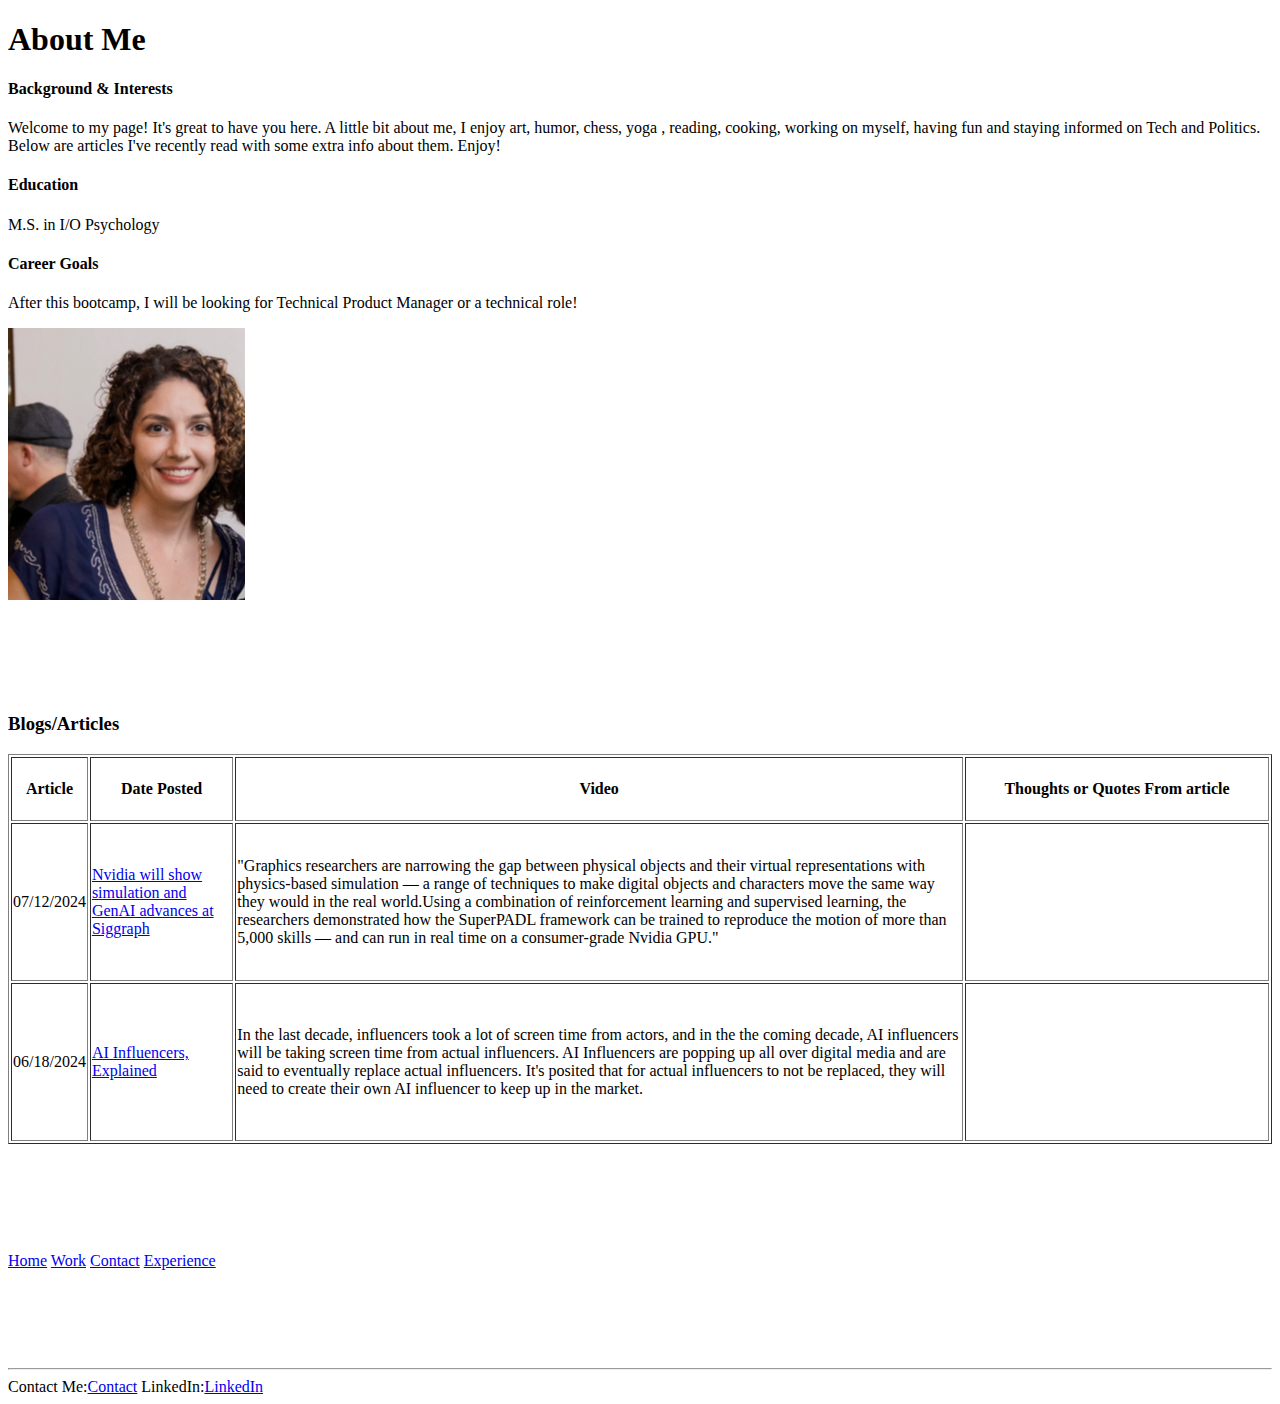
==== index.html @ 804d6b24 "initial commit" ====
<!DOCTYPE html>
<html lang="en">
<head>
    <meta charset="UTF-8">
    <meta name="viewport" content="width=device-width, initial-scale=1.0">
    <title>About Me - Christy</title>
</head>
<body>
    <main>
        <h1>About Me</h1>
        <p><h4>Background & Interests</h4>
            Welcome to my page! It's great to have you here. A little bit about me, I enjoy art, humor, chess, yoga , reading, cooking, working on myself, having fun and staying informed on Tech and Politics. Below are articles I've recently read with some extra info about them. Enjoy!
            <h4>Education</h4>
            M.S. in I/O Psychology
            <h4>Career Goals</h4>
            After this bootcamp, I will be looking for Technical Product Manager or a technical role!
        </p>

        <img src="me.png" alt="Christy Hernandez"><br><br><br><br><br><br>

        <article>
            <h3>Blogs/Articles</h3>
            <table border="1">
                <tr>
                    <th><h4>Article</h4></th>
                    <th><h4>Date Posted</h4></th>
                    <th><h4>Video</h4></th>
                    <th><h4>Thoughts or Quotes From article</h4></th>
                </tr>
                <tr>
                    <td>07/12/2024</td>
                    <td><a href="https://venturebeat.com/ai/nvidia-will-show-simulation-and-genai-advances-at-siggraph/">Nvidia will show simulation and GenAI advances at Siggraph</a></td>
                    <td>"Graphics researchers are narrowing the gap between physical objects and their virtual representations with physics-based simulation — a range of techniques to make digital objects and characters move the same way they would in the real world.Using a combination of reinforcement learning and supervised learning, the researchers demonstrated how the SuperPADL framework can be trained to reproduce the motion of more than 5,000 skills — and can run in real time on a consumer-grade Nvidia GPU."</td>
                    <td><iframe width="300" height="150" src="https://www.youtube.com/embed/L-BX5AjGhlw?si=C3FCDLUEDQTNxdGC" title="YouTube video player" frameborder="0" allow="accelerometer; autoplay; clipboard-write; encrypted-media; gyroscope; picture-in-picture; web-share" referrerpolicy="strict-origin-when-cross-origin" allowfullscreen></iframe></td>

                </tr>
                <tr>
                    <td>06/18/2024</td>
                    <td><a href="https://builtin.com/articles/ai-influencer">AI Influencers, Explained</a></td>
                    <td> In the last decade, influencers took a lot of screen time from actors, and in the the coming decade, AI influencers will be taking screen time from actual influencers. AI Influencers are popping up all over digital media and are said to eventually replace actual influencers. It's posited that for actual influencers to not be replaced, they will need to create their own  AI influencer to keep up in the market.</td>
                    <td><iframe width="300" height="150" src="https://www.youtube.com/embed/BAQkxN14xm4?si=71rDFFqxCipwCZdc" title="YouTube video player" frameborder="0" allow="accelerometer; autoplay; clipboard-write; encrypted-media; gyroscope; picture-in-picture; web-share" referrerpolicy="strict-origin-when-cross-origin" allowfullscreen></iframe></td>
                </tr>
            </table><br><br><br><br><br><br>
        </article>
    </main>
    <nav>
        <a href="/index.html">Home</a>
        <a href="/work.html">Work</a>
        <a href="/contact_form.html">Contact</a>
        <a href="/experience.html">Experience</a><br><br><br><br><br><br>
    </nav>
    <hr>
    <footer>
        Contact Me:<a href="/contact_form.html">Contact</a>
        LinkedIn:<a href="https://www.linkedin.com/in/christy-hernandez-5860ab31/">LinkedIn</a>
    </footer>
</body>
</html>
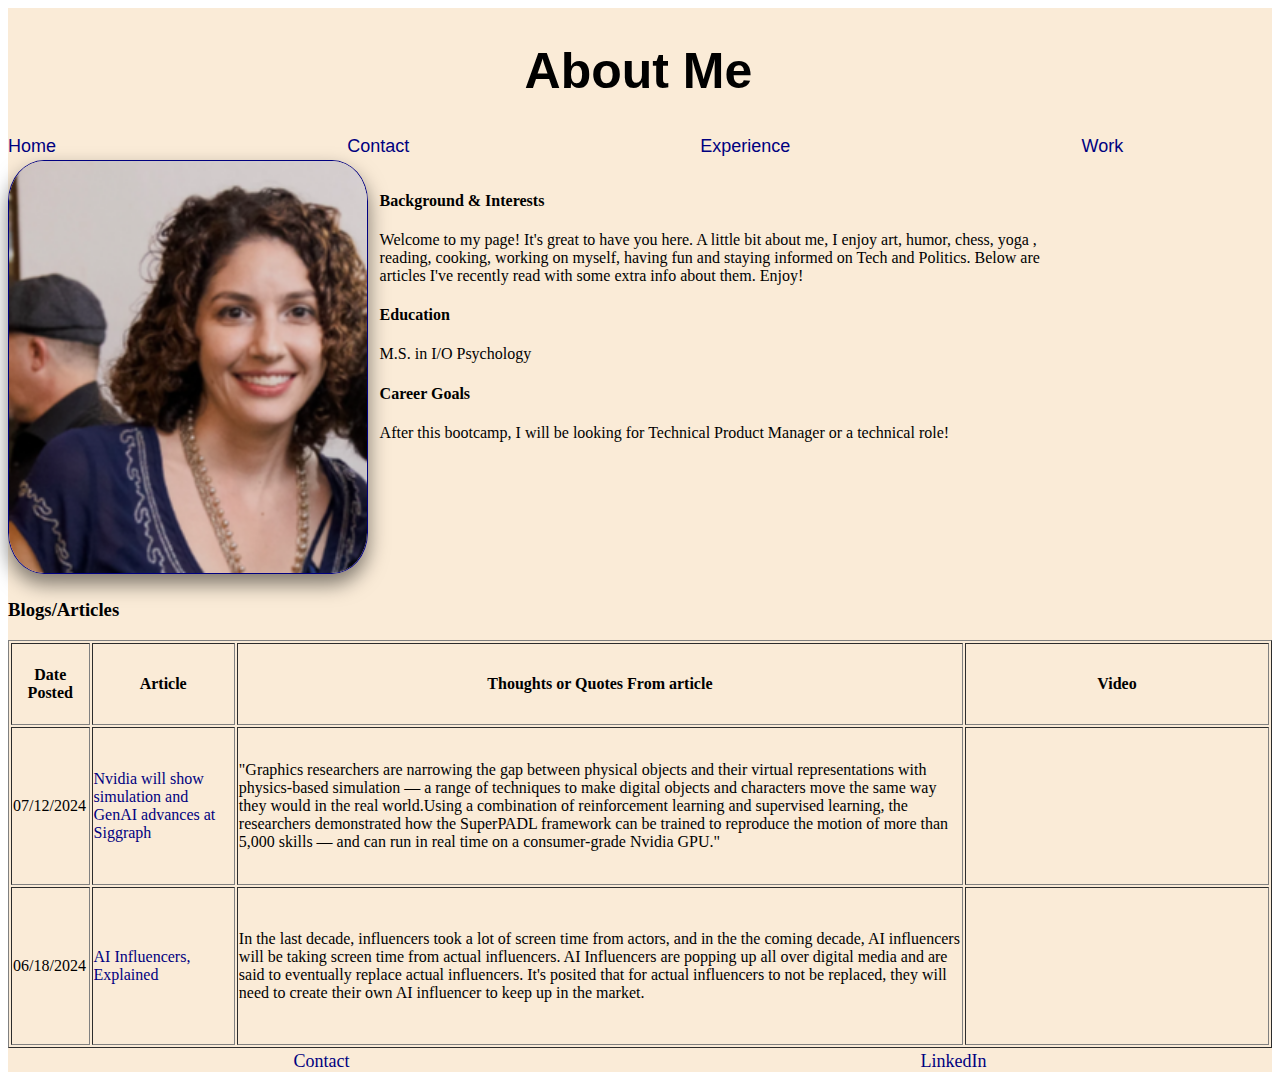
==== commit cea884a5: "Initial commit" ====
--- a/index.html
+++ b/index.html
@@ -4,55 +4,63 @@
     <meta charset="UTF-8">
     <meta name="viewport" content="width=device-width, initial-scale=1.0">
     <title>About Me - Christy</title>
+    <link rel="stylesheet" href="index.css">
 </head>
 <body>
-    <main>
-        <h1>About Me</h1>
-        <p><h4>Background & Interests</h4>
-            Welcome to my page! It's great to have you here. A little bit about me, I enjoy art, humor, chess, yoga , reading, cooking, working on myself, having fun and staying informed on Tech and Politics. Below are articles I've recently read with some extra info about them. Enjoy!
-            <h4>Education</h4>
-            M.S. in I/O Psychology
-            <h4>Career Goals</h4>
-            After this bootcamp, I will be looking for Technical Product Manager or a technical role!
-        </p>
+    <div class="container">
+        <main>
+            <h1>About Me</h1>
+            <nav>
+                <a href="index.html">Home</a><br>
+                <a href="/contact_form.html">Contact</a><br>
+                <a href="/experience.html">Experience</a><br>
+                <a href="work.html">Work</a><br>
+            </nav>
+            <img class="picture" src="/images/me.png" alt="Christy Hernandez">
+            <section class="background">
+                <div>
+                    <h4>Background & Interests</h4>
+                    Welcome to my page! It's great to have you here. A little bit about me, I enjoy art, humor, chess, yoga , reading, cooking, working on myself, having fun and staying informed on Tech and Politics. Below are articles I've recently read with some extra info about them. Enjoy!
+                </div>
+                <div>
+                    <h4>Education</h4>
+                    M.S. in I/O Psychology
+                </div>
+                <div>
+                    <h4>Career Goals</h4>
+                    After this bootcamp, I will be looking for Technical Product Manager or a technical role!
+                </div>
+            </section>
+            
+            <article>
+                <h3>Blogs/Articles</h3>
+                <table border="1">
+                    <tr>
+                        <th><h4>Date Posted</h4></th>
+                        <th><h4>Article</h4></th>
+                        <th><h4>Thoughts or Quotes From article</h4></th>
+                        <th><h4>Video</h4></th>
+                    </tr>
+                    <tr>
+                        <td>07/12/2024</td>
+                        <td><a href="https://venturebeat.com/ai/nvidia-will-show-simulation-and-genai-advances-at-siggraph/">Nvidia will show simulation and GenAI advances at Siggraph</a></td>
+                        <td>"Graphics researchers are narrowing the gap between physical objects and their virtual representations with physics-based simulation — a range of techniques to make digital objects and characters move the same way they would in the real world.Using a combination of reinforcement learning and supervised learning, the researchers demonstrated how the SuperPADL framework can be trained to reproduce the motion of more than 5,000 skills — and can run in real time on a consumer-grade Nvidia GPU."</td>
+                        <td class="video_container"><iframe width="300" height="150" src="https://www.youtube.com/embed/L-BX5AjGhlw?si=C3FCDLUEDQTNxdGC" title="YouTube video player" frameborder="0" allow="accelerometer; autoplay; clipboard-write; encrypted-media; gyroscope; picture-in-picture; web-share" referrerpolicy="strict-origin-when-cross-origin" allowfullscreen></iframe></td>
 
-        <img src="me.png" alt="Christy Hernandez"><br><br><br><br><br><br>
-
-        <article>
-            <h3>Blogs/Articles</h3>
-            <table border="1">
-                <tr>
-                    <th><h4>Article</h4></th>
-                    <th><h4>Date Posted</h4></th>
-                    <th><h4>Video</h4></th>
-                    <th><h4>Thoughts or Quotes From article</h4></th>
-                </tr>
-                <tr>
-                    <td>07/12/2024</td>
-                    <td><a href="https://venturebeat.com/ai/nvidia-will-show-simulation-and-genai-advances-at-siggraph/">Nvidia will show simulation and GenAI advances at Siggraph</a></td>
-                    <td>"Graphics researchers are narrowing the gap between physical objects and their virtual representations with physics-based simulation — a range of techniques to make digital objects and characters move the same way they would in the real world.Using a combination of reinforcement learning and supervised learning, the researchers demonstrated how the SuperPADL framework can be trained to reproduce the motion of more than 5,000 skills — and can run in real time on a consumer-grade Nvidia GPU."</td>
-                    <td><iframe width="300" height="150" src="https://www.youtube.com/embed/L-BX5AjGhlw?si=C3FCDLUEDQTNxdGC" title="YouTube video player" frameborder="0" allow="accelerometer; autoplay; clipboard-write; encrypted-media; gyroscope; picture-in-picture; web-share" referrerpolicy="strict-origin-when-cross-origin" allowfullscreen></iframe></td>
-
-                </tr>
-                <tr>
-                    <td>06/18/2024</td>
-                    <td><a href="https://builtin.com/articles/ai-influencer">AI Influencers, Explained</a></td>
-                    <td> In the last decade, influencers took a lot of screen time from actors, and in the the coming decade, AI influencers will be taking screen time from actual influencers. AI Influencers are popping up all over digital media and are said to eventually replace actual influencers. It's posited that for actual influencers to not be replaced, they will need to create their own  AI influencer to keep up in the market.</td>
-                    <td><iframe width="300" height="150" src="https://www.youtube.com/embed/BAQkxN14xm4?si=71rDFFqxCipwCZdc" title="YouTube video player" frameborder="0" allow="accelerometer; autoplay; clipboard-write; encrypted-media; gyroscope; picture-in-picture; web-share" referrerpolicy="strict-origin-when-cross-origin" allowfullscreen></iframe></td>
-                </tr>
-            </table><br><br><br><br><br><br>
-        </article>
-    </main>
-    <nav>
-        <a href="/index.html">Home</a>
-        <a href="/work.html">Work</a>
+                    </tr>
+                    <tr>
+                        <td>06/18/2024</td>
+                        <td><a href="https://builtin.com/articles/ai-influencer">AI Influencers, Explained</a></td>
+                        <td> In the last decade, influencers took a lot of screen time from actors, and in the the coming decade, AI influencers will be taking screen time from actual influencers. AI Influencers are popping up all over digital media and are said to eventually replace actual influencers. It's posited that for actual influencers to not be replaced, they will need to create their own  AI influencer to keep up in the market.</td>
+                        <td class="video_container"><iframe width="300" height="150" src="https://www.youtube.com/embed/BAQkxN14xm4?si=71rDFFqxCipwCZdc" title="YouTube video player" frameborder="0" allow="accelerometer; autoplay; clipboard-write; encrypted-media; gyroscope; picture-in-picture; web-share" referrerpolicy="strict-origin-when-cross-origin" allowfullscreen></iframe></td>
+                    </tr>
+                </table>
+            </article>
+        </main>
+    </div>
+    <footer>
         <a href="/contact_form.html">Contact</a>
-        <a href="/experience.html">Experience</a><br><br><br><br><br><br>
-    </nav>
-    <hr>
-    <footer>
-        Contact Me:<a href="/contact_form.html">Contact</a>
-        LinkedIn:<a href="https://www.linkedin.com/in/christy-hernandez-5860ab31/">LinkedIn</a>
+        <a href="https://www.linkedin.com/in/christy-hernandez-5860ab31/">LinkedIn</a>
     </footer>
 </body>
 </html>--- a/index.css
+++ b/index.css
@@ -0,0 +1,164 @@
+.container main {
+    display:grid;
+    grid-template-columns:.5fr 1fr .25fr;
+    grid-template-rows: auto auto auto auto auto auto;
+    margin:auto;
+    grid-gap: .2rem;
+    background-color: antiquewhite;
+}
+
+h1 {
+    grid-column:1 / 4;
+    grid-row: 1 / 2;
+    font-size: 50px;
+    font-family: Helvetica;
+    text-align: center;
+
+}
+
+nav {
+    display: flex;
+    grid-column:1 / 4;
+    grid-row: 2 / 3;
+    flex-direction: row;
+    justify-content:space-between;
+    font-size:large;
+    font-family: Helvetica;
+}
+.picture {
+    grid-column:1 / 2;
+    grid-row: 3 / 4;
+    width: 100%;
+    margin: auto;
+    border: 1px solid navy;
+    border-radius: 10%;
+    box-shadow: 0px 10px 20px rgba(0, 0, 0, 0.5);
+}
+
+.background {
+    grid-column:2 / 3;
+    grid-row: 3 / 4;
+    font-family: Georgia;
+    margin:10px;
+
+}
+
+
+article {
+    grid-column:1 / 5;
+    grid-row: 5 / 6;
+    font-family: Georgia;
+}
+
+footer {
+    display:flex;
+    grid-column:1 / 4;
+    grid-row:  6 / 7;
+    justify-content: space-around;
+    align-items: center;
+    font-size: large;
+    background-color: antiquewhite;
+}
+
+
+
+a {
+    text-decoration: none;
+    color: navy;
+
+}
+
+.video_container:hover iframe {
+    border-radius: 10%;
+    box-shadow: 0px 10px 20px rgba(0, 0, 0, 0.5);
+    animation:resize 1s;
+
+}
+
+@keyframes resize {
+    0% {
+        transform: scale(1);
+    }
+    50% {
+        transform: scale(1.1);
+    }
+    100% {
+        transform: scale(1);
+    }
+}
+
+@media screen and (max-width:768px){
+    .container {
+        grid-template-columns:1fr;
+        grid-template-rows: auto auto auto auto auto auto auto;
+    }
+
+
+    h1 {
+        grid-column:1 / 2;
+        grid-row: 1 / 2;
+        font-size: 50px;
+        font-family: Helvetica;
+        text-align: center;
+    
+    }
+    
+    nav {
+        display: flex;
+        grid-column:1 / 2;
+        grid-row: 2 / 3;
+        flex-direction: row;
+        justify-content: space-between;
+        align-items: center;
+        font-size:large;
+        font-family: Helvetica;
+        position:relative;
+        z-index:1000;
+    }
+    .picture {
+        grid-column:1 / 2;
+        grid-row: 3 / 4;
+        max-width:368px;
+        border: 1px solid navy;
+        border-radius: 10%;
+        box-shadow: 0px 10px 20px rgba(0, 0, 0, 0.5);
+    }
+  
+    
+    .background {
+        grid-column:1 / 2;
+        grid-row:4/ 5;
+        font-family: Georgia;
+        margin:10px;
+    
+    }
+    footer {
+        display:flex;
+        grid-column:1 / 2;
+        grid-row:  8 / 9;
+        justify-content: space-around;
+        align-items: center;
+        font-size: large;
+        background-color: antiquewhite;
+    }
+    
+    article {
+        grid-column:1 / 2;
+        grid-row: 7 / 8;
+        font-family: Georgia;
+    
+    
+    }
+    
+    a {
+        text-decoration: none;
+        color: navy;
+    
+    }}
+
+    @media screen and (max-width:480px){
+        .picture{
+            max-width: 250px;
+            border: 10px solid navy;
+        }
+    }